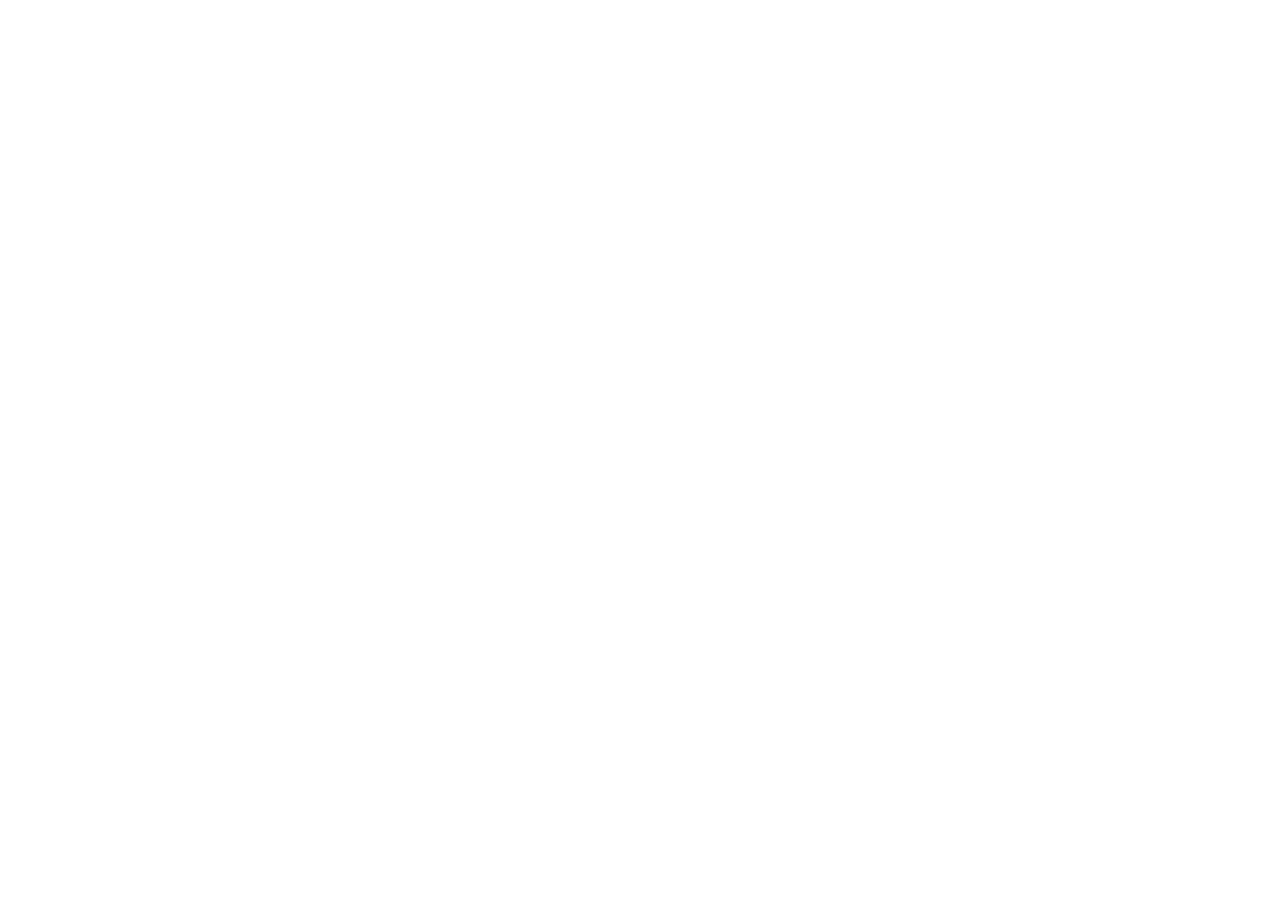
==== index.html @ c65db334 "added wireframes for blog pages and home page" ====
<!DOCTYPE html>
<html lang="en">
<head>
    <meta charset="UTF-8">
    <meta http-equiv="X-UA-Compatible" content="IE=edge">
    <meta name="viewport" content="width=device-width, initial-scale=1.0">
    <title>Spidey Dan's Blog</title>
</head>
<body>
    
</body>
</html>
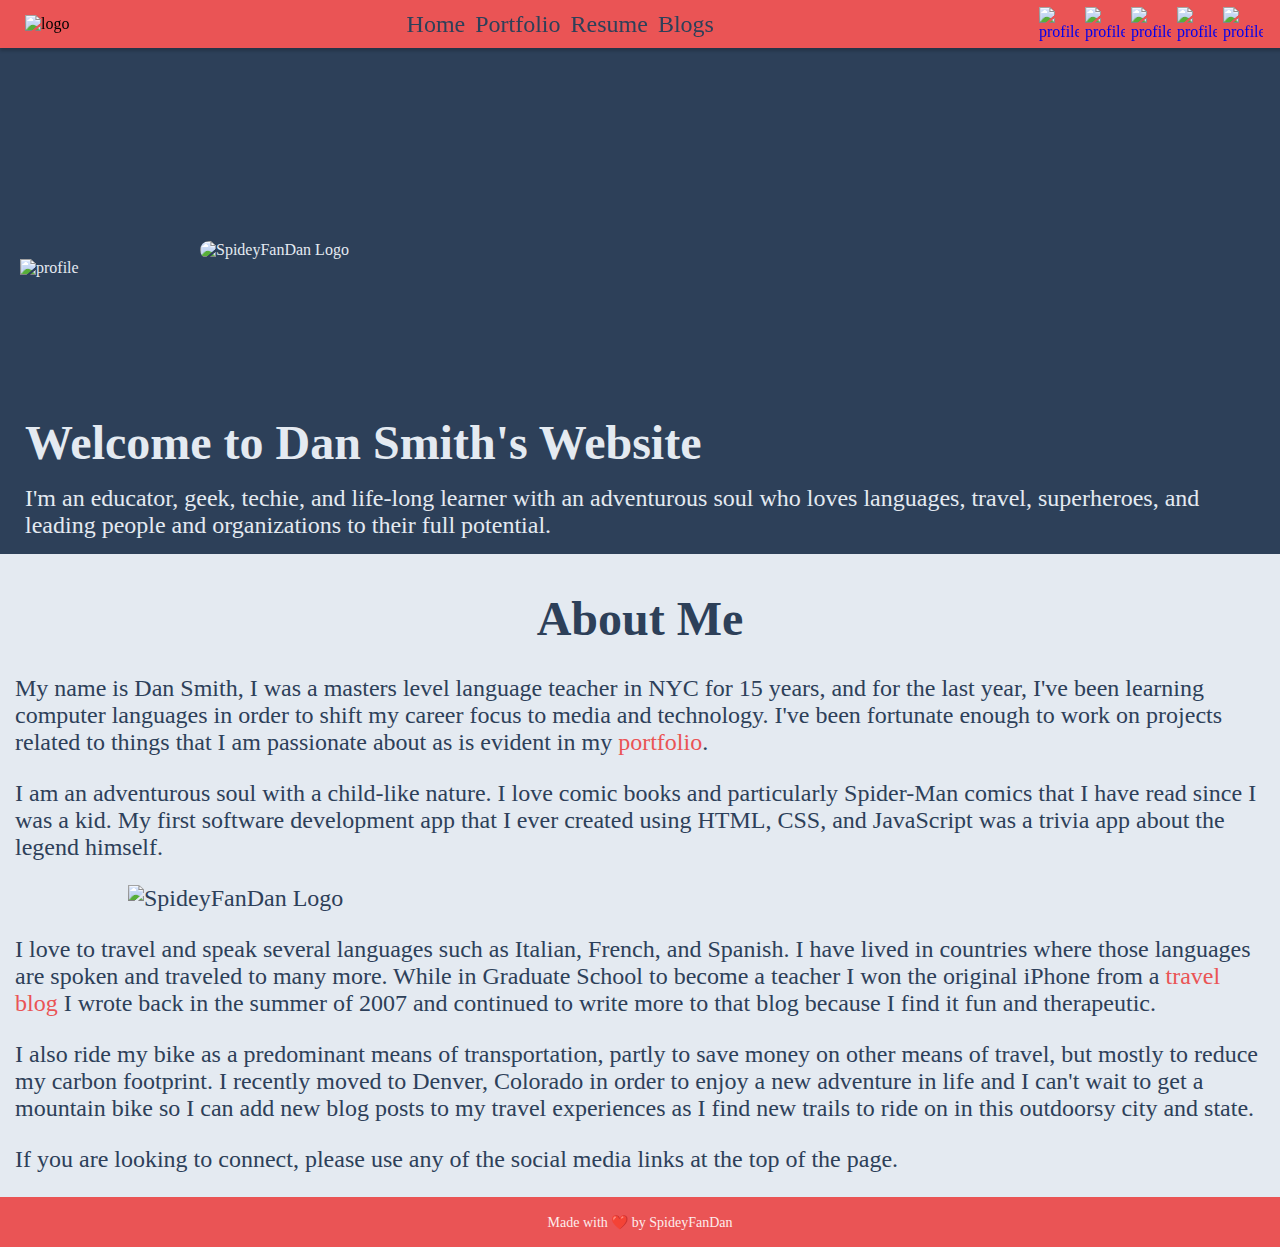
==== commit 1f6b5a8f: "blog disconnected from API, but otherwise site is ready for deployment" ====
--- a/index.html
+++ b/index.html
@@ -1,12 +1,114 @@
 <!DOCTYPE html>
-<html lang="en">
-<head>
-    <meta charset="UTF-8">
-    <meta http-equiv="X-UA-Compatible" content="IE=edge">
-    <meta name="viewport" content="width=device-width, initial-scale=1.0">
-    <title>Spidey Dan's Blog</title>
-</head>
-<body>
-    
-</body>
+<html>
+	<head>
+		<meta charset="utf-8" />
+		<meta http-equiv="X-UA-Compatible" content="IE=edge" />
+		<title>Home</title>
+		<meta name="description" content="" />
+		<meta name="viewport" content="width=device-width, initial-scale=1" />
+		<link rel="stylesheet" href="style/styles.css" />
+	</head>
+    <div class="topnav">
+        <img class='sfd-logo' src="./Assets/sfd-logo.png" alt="logo" />
+		<div class="nav-left">
+            <a href="/dansmith/index.html">Home</a>
+            <a href="/dansmith/portfolio.html">Portfolio</a>
+            <a href="/dansmith/resume.html">Resume</a>
+            <a href="/dansmith/blog.html">Blogs</a>
+        </div>
+        <div class="socials">
+            <a target="_blank" href="https://www.linkedin.com/in/dansmithdev/"><img
+						class='social-icon'
+						src="./Assets/linkedin.png"
+						alt="profile"
+					/></a>
+            <a target="_blank" href="https://github.com/SpideyFanDan"><img
+						class='social-icon'
+						src="./Assets/github.png"
+						alt="profile"
+					/></a>
+            <a target="_blank" href="https://www.instagram.com/spideyfandan/"><img
+						class='social-icon'
+						src="./Assets/instagram.png"
+						alt="profile"
+					/></a>
+            <a target="_blank" href="https://www.facebook.com/SpideyFanDan"><img
+						class='social-icon'
+						src="./Assets/facebook.png"
+						alt="profile"
+					/></a>
+            <a href="mailto:dansmith.coder@gmail.com"><img
+						class='social-icon'
+						src="./Assets/email.png"
+						alt="profile"
+					/></a>
+        </div>
+	</div>
+	<body>
+		<div class="home-container">
+			<div class="homepage-header">
+				<div class="home-images">
+                    <div class='home-profile'><img
+						src="./Assets/profile.png"
+						alt="profile"
+					/></div>
+                <div class='spideyfandan'><img
+						
+						src="./Assets/spideyfandan.png"
+						alt='SpideyFanDan Logo'
+					/></div>
+                </div>
+                <div class="intro">
+                    <h1>Welcome to Dan Smith's Website</h1>
+                    <p>I'm an educator, geek, techie, and life-long learner with an adventurous soul who loves languages, travel, superheroes, and leading people and organizations to their full potential. </p>
+                </div>
+			</div>
+			<body>
+                <div class="about">
+                <h1 className='about-h1'>About Me</h1>
+				<div className='about-container'>
+                    <div><p >
+					My name is Dan Smith, I was a masters level language teacher in NYC for 15 years, and for the last year, I've been learning computer languages in order to shift my career focus to media and technology. I've been fortunate enough to work on projects related to things that I am passionate about as is evident in my <a href="/dansmith/portfolio.html">portfolio</a>.</p></div>
+			
+				<div><p>
+					I am an adventurous soul with a child-like nature. I love comic books
+					and particularly Spider-Man comics that I have read since I was a kid.
+					My first software development app that I ever created using HTML, CSS,
+					and JavaScript was a trivia app about the legend himself.
+				</p></div>
+				<div class="websling-div">
+                    <img
+						class='websling'
+						src="./Assets/webslinging.jpg"
+						alt='SpideyFanDan Logo'
+					/>
+                </div>
+				<div><p>
+					I love to travel and speak several languages such as Italian,
+					French, and Spanish. I have lived in countries where those languages
+					are spoken and traveled to many more. While in Graduate School to
+					become a teacher I won the original iPhone from a <a href="/dansmith/blog.html">travel blog</a> I wrote
+					back in the summer of 2007 and continued to write more to that blog
+					because I find it fun and therapeutic.
+				</p></div>
+				<div><p>
+					I also ride my bike as a predominant means of transportation, partly
+					to save money on other means of travel, but mostly to reduce my carbon
+					footprint. I recently moved to Denver, Colorado in order to enjoy a
+					new adventure in life and I can't wait to get a mountain bike so I can
+					add new blog posts to my travel experiences as I find new trails to
+					ride on in this outdoorsy city and state.
+				</p></div>
+				<p>
+					If you are looking to connect, please use any of the social media
+					links at the top of the page.
+				</p></div>
+			</div></div>
+            </body>
+			<footer>
+				<p>Made with ❤️ by SpideyFanDan</p>
+			</footer>
+		</div>
+		<script src="js/dansmith.js" async defer></script>
+	</body>
 </html>--- a/style/styles.css
+++ b/style/styles.css
@@ -0,0 +1,441 @@
+* {
+    font-family: 'Architects Daughter',
+    cursive;
+}
+
+body {
+    margin: 0;
+    font-family: Arial, Helvetica, Roboto, sans-serif;
+}
+
+.post-link {
+    text-decoration: none;
+}
+.homepage-header {
+        min-height: 300px;
+        width: 100%;
+        color: #e4eaf1;
+        background-color: #2d4059;
+        padding-top: 100px;
+        padding-bottom: 15px;
+        display: flex;
+        flex-direction: column;
+        justify-content: center;
+        align-items: center;
+        /* background-size: 100%;
+        background-repeat: no-repeat;
+        background-position: center;
+        position: relative; */
+}
+
+.home-images {
+    display: flex;
+    flex-direction: row;
+    justify-content: left;
+    align-items: center;
+    width: 100%;
+    height: 300px;
+}
+.sfd-logo {
+    max-width: 8%;
+    max-height: 100px;
+    height: auto;
+    padding: 15px;
+}
+.home-profile {
+    display: flex;
+    max-width: 300px;
+    min-width: 150px;
+    margin: 60px 5px 25px 20px
+}
+.home-profile img {
+    display: block;
+    width: 100%;
+    height: auto;
+}
+.topnav {
+    position: fixed;
+    overflow: hidden;
+    top: 0;
+    width: 100%;
+    display: flex;
+    flex-direction: row;
+    justify-content: space-between;
+    align-items: center;
+    background: #ea5455;
+    /* border: 2px solid black; */
+    /* border-radius: 5px; */
+    box-shadow: 0 2px 4px 0 rgba(0, 0, 0, .2);
+    max-height: 100px;
+    padding-right: 30px;
+    padding-left: 10px;
+    -webkit-box-shadow: 0 3px 3px rgba(0, 0, 0, .2);
+    box-shadow: 0 3px 3px rgba(0, 0, 0, .2);
+}
+.nav-left {
+    display: flex;
+    flex-direction: row;
+    align-items: center;
+    justify-content: space-around;
+    padding: 3px;
+    font-size: 24px;
+    
+}
+.nav-left a {
+    text-decoration: none;
+    color: #2d4059;
+    border-radius: 10px;
+    padding: 5px;
+}
+.nav-left a:hover {
+    box-shadow: 0 .5rem .5rem rgba(256, 256, 256, .2);
+    color: #ea5455;
+    background-color: #2d4059;
+}
+.socials {
+    display: flex;
+    align-items: center;
+    justify-content: center;
+    width: auto;
+    margin-right: 1.5em;
+}
+.email-icon {
+    display: inline-flex;
+    align-items: center;
+    justify-content: center;
+    /* width: auto; */
+    margin: 1rem;
+    max-width: 40px;
+    height: auto;
+}
+.resume {
+    display: flex;
+    flex-direction: column;
+    align-items: center;
+    background-color: #e4eaf1;
+}
+.resume-header {
+    padding-left: 15px;
+    padding-right: 15px;
+    color: #2d4059;
+    background-color: white;
+    font-size: 1rem;
+    display: flex;
+    flex-direction: column;
+    align-items: center;
+    justify-content: center;
+    border-radius: 8px;
+    margin: 1rem;
+    max-width: 500px;
+    /* height: auto; */
+    /* flex: 1em; */
+}
+.filler {
+    height: 100px;
+}
+.socials a {
+    padding: 3px;
+    /* width: 15px; */
+    /* height: 15px; */
+}
+.social-icon {
+    display: inline-flex;
+    max-width: 40px;
+    height: auto;
+}
+.social-icon:hover {
+    transform: translate3d(-1px, -2px, 0);
+}
+header {
+    min-height: 300px;
+    width: 100%;
+    padding-top: 100px;
+    background-color: #e4eaf1;
+    color: #2d4059;
+    display: flex;
+    border-radius: 5px;
+    flex-direction: column;
+    justify-content: center;
+    align-items: center;
+    background-size: 100%;
+    background-repeat: no-repeat;
+    background-position: center;
+    position: relative;
+}
+.blog-home header, .new-post-page header {
+background-image: url(../Assets/spidey.jpg);
+}
+header > * {
+    z-index: 10;
+}
+header::after {
+    content: "";
+    position: absolute;
+    top: 0;
+    bottom: 0;
+    left: 0;
+    right: 0;
+    background-color: #e5e5e5;
+    opacity: .6
+}
+.profile-image {
+    width: 150px;
+    height: 150px;
+    margin-bottom: 5px;
+    background-color: white;
+    border: 1px solid #2d4059;
+    border-radius: 50%;
+    background-image: url(../Assets/profile.png);
+    background-size: cover;
+}
+.profile-name, .title {
+    border-radius: 25px;
+    font-size: 3em;
+    font-weight: bold;
+    padding: 5px 15px;
+    color: #2d4059;
+}
+.spideyfandan {
+    max-width: 450px;
+    min-width: 100px;
+}
+.spideyfandan img {
+    display: block;
+    width: 100%;
+    height: auto;
+    border: 5px solid 2d4059;
+    border-radius: 15px;
+    margin-left: 25px;
+    margin-right: 50px;
+}
+.subtext {
+    margin-top: 8px;
+    color: #ea5455;
+    background-color: #e4eaf1;
+    /* border: 2px solid #2d4059; */
+    border-radius: 12px;
+    padding: 5px 10px;
+    font-weight: bold;
+    font-size: 1em;
+}
+.main {
+    background-color: #e4eaf1;
+    display: flex;
+    justify-content: center;
+}
+.sidebar-nav {
+    display: flex;
+    flex-direction: column;
+    background-color: #2d4059;
+    width: 20%;
+    min-width: 200px;
+}
+.sidebar-nav a {
+    color:#e4eaf1;
+    text-decoration: dotted;
+    border-radius: 5px;
+    margin: 13px;
+    padding: 5px;
+}
+.sidebar-element {
+    display: flex;
+    align-items: flex-start;
+    margin: 10px;
+}
+.main-container {
+    max-width: 800px;
+    width: 80%;
+    padding: 0px 16px;
+}
+.post {
+    max-width: 100%;
+    border: 1px solid #fdeded;
+    border-radius: 5px;
+    margin: 25px 0px;
+    display: flex;
+    flex-direction: row;
+    background-color: white;
+    overflow: hidden;
+    transition: all 0.25s ease;
+    cursor: pointer;
+     
+}
+.post:hover {
+    transform: translate3d(-1px, -3px, 0);
+    box-shadow: 0 2rem 3rem rgba(0,0,0,.1);
+}
+.post-content {
+    display: flex;
+    flex-direction: column;
+    margin-left: 18px;
+    color: #2d4059;
+    flex-basis: 65%;
+}
+.post-date {
+    padding: 15px 0px 5px 0px;
+    color: #ea5455;
+    font-size: 14px;
+    font-weight: bold;
+}
+.post-title {
+    font-size: 24px;
+    margin-right: 20px;
+}
+.post-text {
+    font-size: 16px;
+    padding: 2px 0px 20px 0px;
+    line-height: 1.4;
+    max-height: 70px;
+    overflow: hidden;
+    margin-right: 20px;
+    margin-bottom: 15px;
+}
+.post-image {
+    max-height: 15em;
+    max-width: 15em;
+    flex-basis: 35%;
+}
+footer {
+    min-height: 50px;
+    background-color: #ea5455;
+    color: #fdeded;
+    display: flex;
+    justify-content: center;
+    align-items: center;
+    font-size: 14px;
+}
+.nav-button.new-post-button {
+    position: fixed;
+    bottom: 30px;
+    right: 30px;
+    font-size: 24px;
+    width: 30px;
+    height: 30px;
+    background-color: #2d4059;
+    color: #e4eaf1;
+    border-radius: 50%;
+    display: flex;
+    align-items: center;
+    justify-content: center;
+    box-shadow: 0 2px 5px 0 rgba(0, 0, 0, .26);
+    transition: all 0.25s ease;
+}
+.nav-button.new-post-button:hover {
+    background-color: #e4eaf1;
+    color: #2d4059;
+}
+.navigation a {
+    text-decoration: none;
+    color: #2d4059;
+    border: 1px solid #ea5455;
+    border-radius: 8px;
+    padding: 5px 8px;
+    margin: 15px 0px;
+    background-color: #2d4059;
+    background-color: #fdeded;
+}
+.intro {
+    display: flex;
+    flex-direction: column;
+    align-items: flex-start;
+}
+.intro h1 {
+    font-size: 3em;
+    margin: 15px 25px;
+}
+.intro p{
+    font-size: 24px;
+    margin: 0px 25px;
+}
+.about {
+    font-family: 'Architects Daughter';
+    display: flex;
+    flex-direction: column;
+    justify-content: center;
+    align-items: center;
+    background-color: #e4eaf1;
+    color: #2d4059;
+    font-size: 24px;
+    max-width: 100%;
+}
+.about p {
+    padding: 0px 15px;
+}
+.about p a {
+    text-decoration: none;
+    color: #ea5455;
+}
+.websling {
+    display: block;
+    margin: 0px auto;
+    height: auto;
+    max-width: 80%;
+}
+.about h1 {
+    /* background-color: #fdeded; */
+    color: #2d4059;
+    padding-left: 15px;
+    margin-bottom: 0px;
+    padding: 5px 15px;
+    max-width: 100%;
+}
+
+.about hr {
+    color: #2d4059;
+    border-color: #ea5455;
+    border-top: 5px dotted #ea5455;
+    width: 5%;
+}
+
+@media screen and (max-width: 500px) {
+    .about {
+        font-size: 18px;
+    }
+    .about-h1 {
+        font-size: 25px;
+    }
+    .nav-left {
+        font-size: 18px;
+    }
+    .social-icon {
+        max-width: 20px;
+        height: auto;
+    }
+    .home-profile {
+        display: block;
+        align-items: top;
+        margin: 5px 5px;
+        height: auto;
+        max-width: 25%;
+        min-width: 100px;
+        padding: 0px;
+    }
+    .home-images {
+        /* flex-direction: column; */
+        max-height: 5em;
+    }
+    .homepage-header {
+        padding-top: 75px;
+    }
+    .homepage-header h1 {
+        margin-top: 35px;
+        font-size: 1.75em;
+    }
+    .homepage-header p {
+        font-size: 1rem;
+    }
+    .spideyfandan img {
+        display: block;
+        max-width: 50%;
+        height: auto;
+    }
+    .resume h1 {
+        font-size: 1.5rem;
+    }
+    .resume h3 {
+        font-size: 1rem;
+    }
+    .email-icon {
+        max-width: 30px;
+    }
+}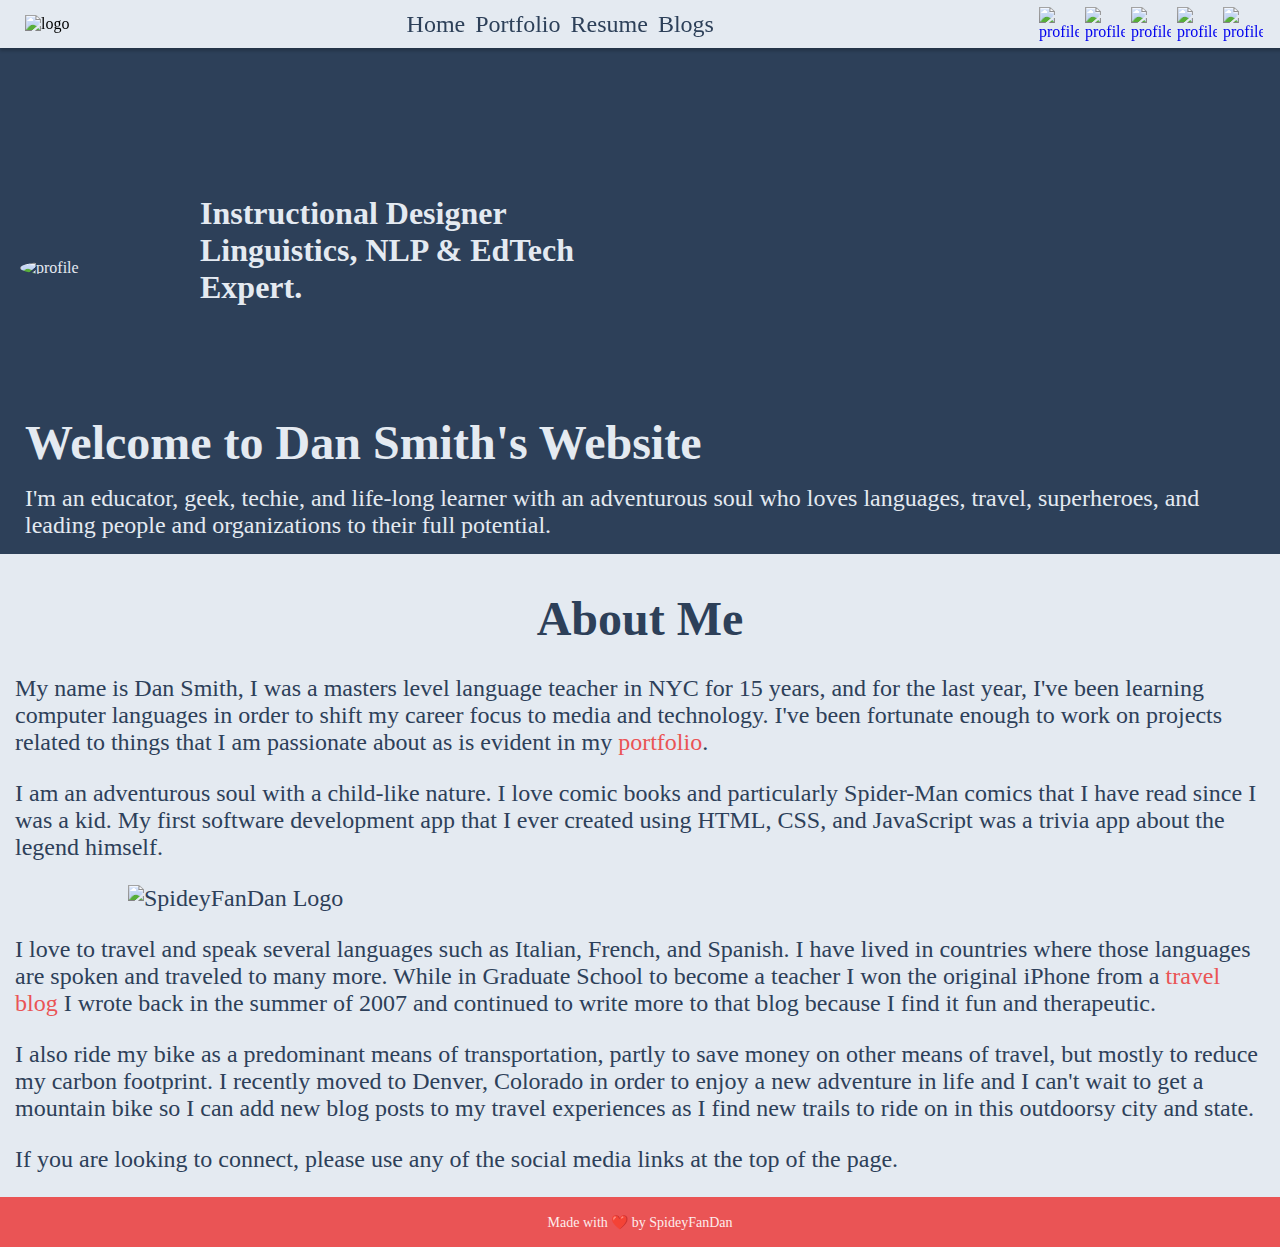
==== commit f1ea9592: "updated styles and headers" ====
--- a/index.html
+++ b/index.html
@@ -6,12 +6,13 @@
 		<title>Home</title>
 		<meta name="description" content="" />
 		<meta name="viewport" content="width=device-width, initial-scale=1" />
+		<link rel="icon" href="Assets/favicon.ico" />
 		<link rel="stylesheet" href="style/styles.css" />
 	</head>
     <div class="topnav">
         <img class='sfd-logo' src="./Assets/sfd-logo.png" alt="logo" />
 		<div class="nav-left">
-            <a href="/dansmith/index.html">Home</a>
+            <a href="/dansmith/">Home</a>
             <a href="/dansmith/portfolio.html">Portfolio</a>
             <a href="/dansmith/resume.html">Resume</a>
             <a href="/dansmith/blog.html">Blogs</a>
@@ -49,14 +50,16 @@
 			<div class="homepage-header">
 				<div class="home-images">
                     <div class='home-profile'><img
-						src="./Assets/profile.png"
+						src="./Assets/profile.jpeg"
 						alt="profile"
 					/></div>
-                <div class='spideyfandan'><img
+                <div class='spideyfandan'><h1>Instructional Designer<br> Linguistics, NLP & EdTech Expert.</h1>
+					<!-- <img
 						
 						src="./Assets/spideyfandan.png"
 						alt='SpideyFanDan Logo'
-					/></div>
+					/> -->
+				</div>
                 </div>
                 <div class="intro">
                     <h1>Welcome to Dan Smith's Website</h1>
@@ -109,6 +112,6 @@
 				<p>Made with ❤️ by SpideyFanDan</p>
 			</footer>
 		</div>
-		<script src="js/dansmith.js" async defer></script>
+		<script src="js/index.js" async defer></script>
 	</body>
 </html>--- a/style/styles.css
+++ b/style/styles.css
@@ -52,6 +52,7 @@
     display: block;
     width: 100%;
     height: auto;
+    border-radius: 50%;
 }
 .topnav {
     position: fixed;
@@ -62,7 +63,7 @@
     flex-direction: row;
     justify-content: space-between;
     align-items: center;
-    background: #ea5455;
+    background: #e4eaf1;
     /* border: 2px solid black; */
     /* border-radius: 5px; */
     box-shadow: 0 2px 4px 0 rgba(0, 0, 0, .2);
@@ -198,6 +199,8 @@
 .spideyfandan {
     max-width: 450px;
     min-width: 100px;
+    font-size: 1rem;
+    padding-left: 25px;
 }
 .spideyfandan img {
     display: block;
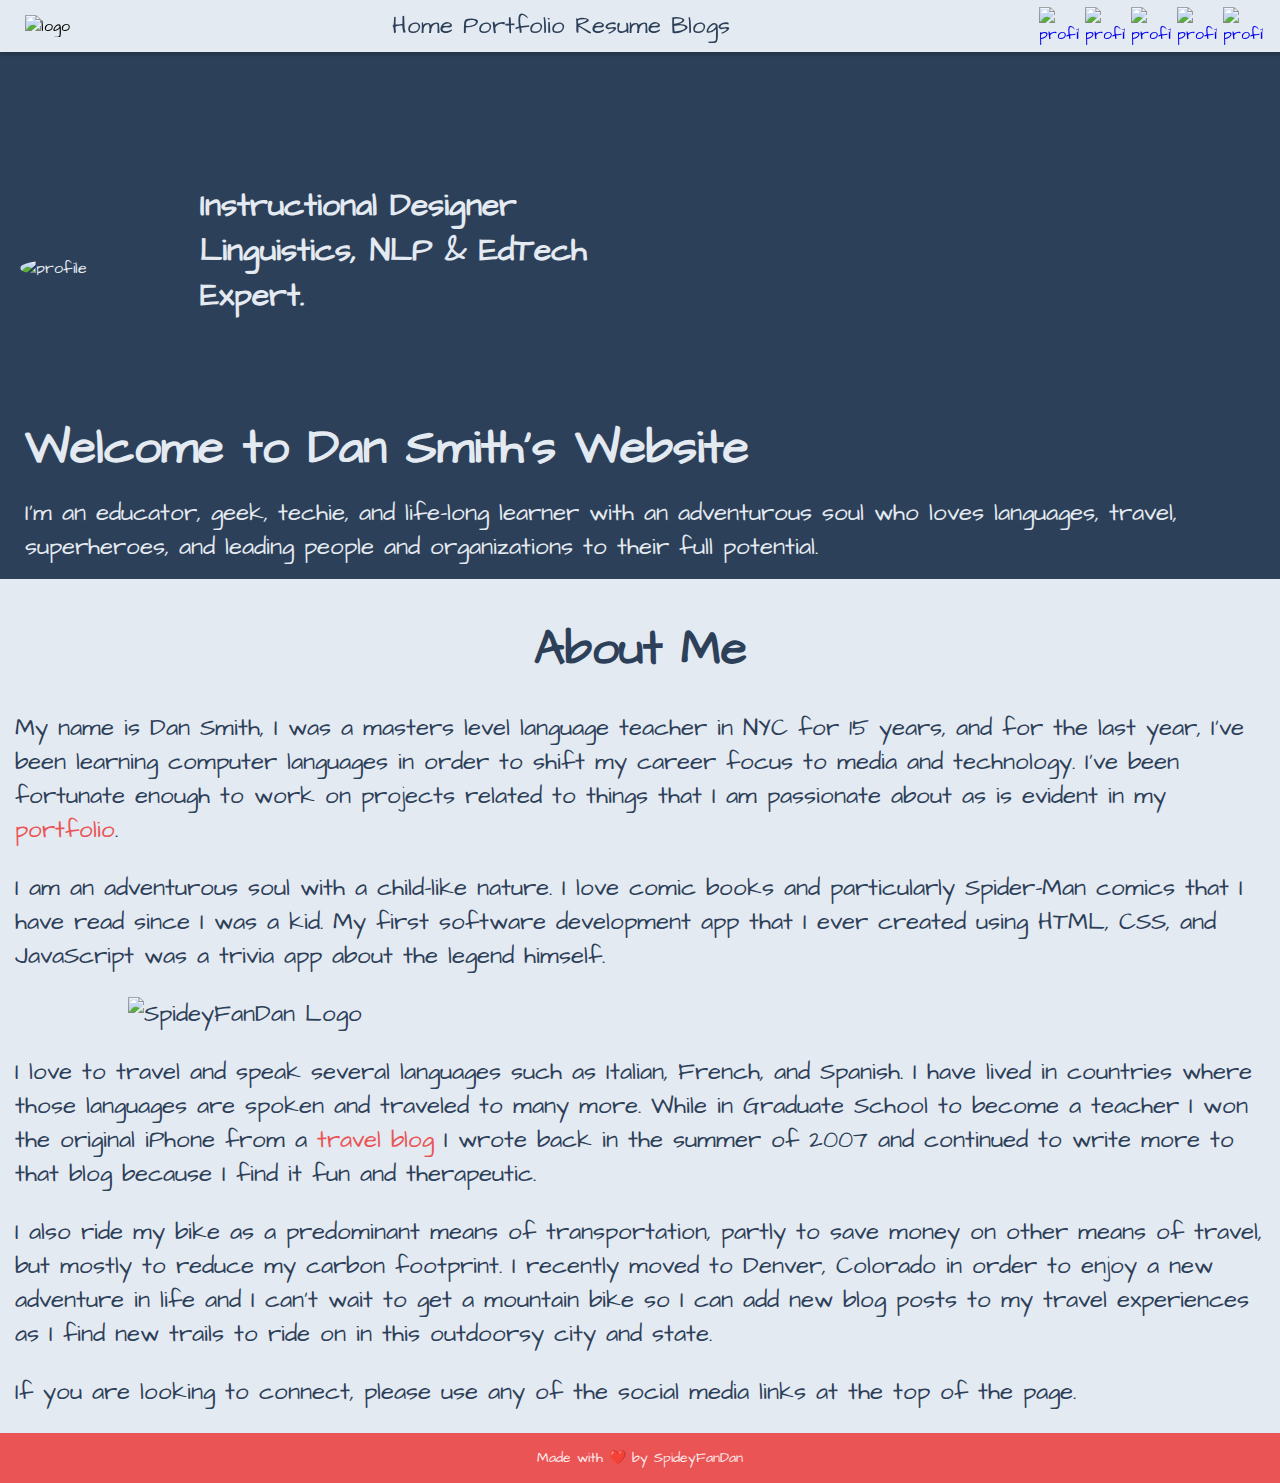
==== commit 5f83b9f8: "updated font" ====
--- a/index.html
+++ b/index.html
@@ -8,6 +8,9 @@
 		<meta name="viewport" content="width=device-width, initial-scale=1" />
 		<link rel="icon" href="Assets/favicon.ico" />
 		<link rel="stylesheet" href="style/styles.css" />
+		<style>
+@import url('https://fonts.googleapis.com/css2?family=Architects+Daughter&display=swap');
+</style>
 	</head>
     <div class="topnav">
         <img class='sfd-logo' src="./Assets/sfd-logo.png" alt="logo" />
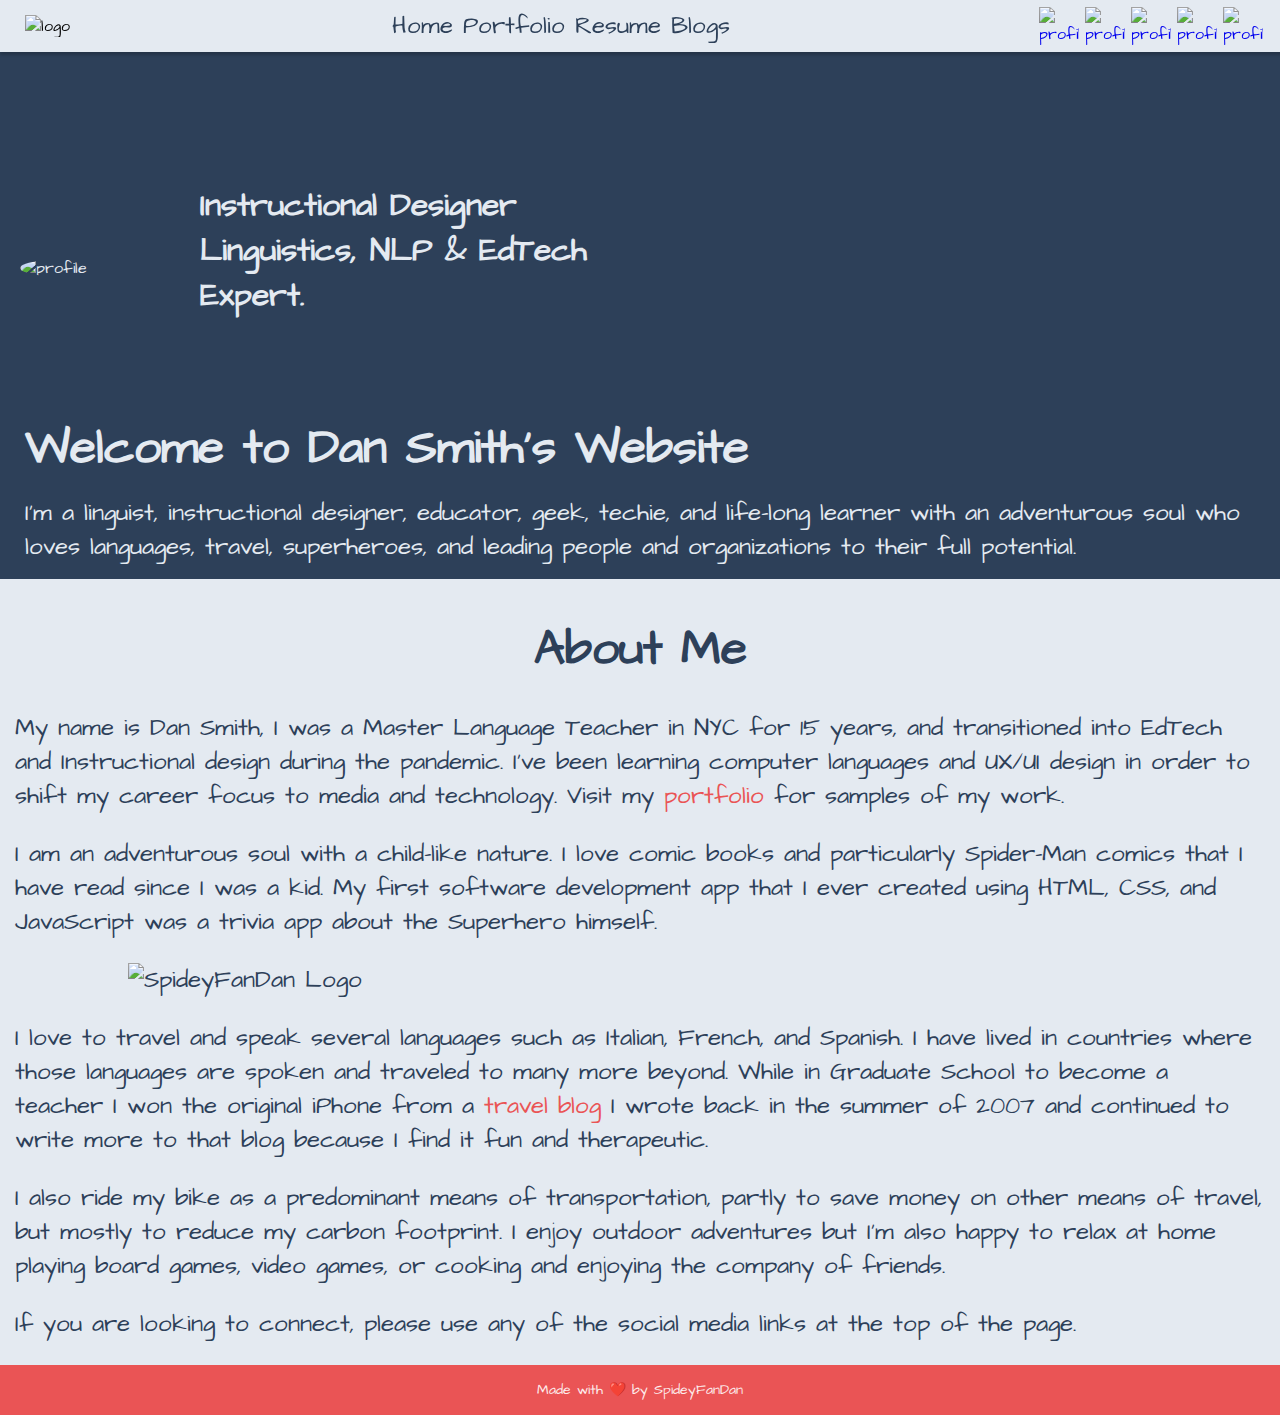
==== commit 3cb6ae14: "updated website to go directly to my domain name" ====
--- a/index.html
+++ b/index.html
@@ -15,10 +15,10 @@
     <div class="topnav">
         <img class='sfd-logo' src="./Assets/sfd-logo.png" alt="logo" />
 		<div class="nav-left">
-            <a href="/dansmith/">Home</a>
-            <a href="/dansmith/portfolio.html">Portfolio</a>
-            <a href="/dansmith/resume.html">Resume</a>
-            <a href="/dansmith/blog.html">Blogs</a>
+            <a href="/">Home</a>
+            <a href="/portfolio.html">Portfolio</a>
+            <a href="/resume.html">Resume</a>
+            <a href="/blog.html">Blogs</a>
         </div>
         <div class="socials">
             <a target="_blank" href="https://www.linkedin.com/in/dansmithdev/"><img
@@ -66,7 +66,7 @@
                 </div>
                 <div class="intro">
                     <h1>Welcome to Dan Smith's Website</h1>
-                    <p>I'm an educator, geek, techie, and life-long learner with an adventurous soul who loves languages, travel, superheroes, and leading people and organizations to their full potential. </p>
+                    <p>I'm a linguist, instructional designer, educator, geek, techie, and life-long learner with an adventurous soul who loves languages, travel, superheroes, and leading people and organizations to their full potential. </p>
                 </div>
 			</div>
 			<body>
@@ -74,13 +74,13 @@
                 <h1 className='about-h1'>About Me</h1>
 				<div className='about-container'>
                     <div><p >
-					My name is Dan Smith, I was a masters level language teacher in NYC for 15 years, and for the last year, I've been learning computer languages in order to shift my career focus to media and technology. I've been fortunate enough to work on projects related to things that I am passionate about as is evident in my <a href="/dansmith/portfolio.html">portfolio</a>.</p></div>
+					My name is Dan Smith, I was a Master Language Teacher in NYC for 15 years, and transitioned into EdTech and Instructional design during the pandemic. I've been learning computer languages and UX/UI design in order to shift my career focus to media and technology. Visit my <a href="/dansmith/portfolio.html">portfolio</a> for samples of my work.</p></div>
 			
 				<div><p>
 					I am an adventurous soul with a child-like nature. I love comic books
 					and particularly Spider-Man comics that I have read since I was a kid.
 					My first software development app that I ever created using HTML, CSS,
-					and JavaScript was a trivia app about the legend himself.
+					and JavaScript was a trivia app about the Superhero himself.
 				</p></div>
 				<div class="websling-div">
                     <img
@@ -92,7 +92,7 @@
 				<div><p>
 					I love to travel and speak several languages such as Italian,
 					French, and Spanish. I have lived in countries where those languages
-					are spoken and traveled to many more. While in Graduate School to
+					are spoken and traveled to many more beyond. While in Graduate School to
 					become a teacher I won the original iPhone from a <a href="/dansmith/blog.html">travel blog</a> I wrote
 					back in the summer of 2007 and continued to write more to that blog
 					because I find it fun and therapeutic.
@@ -100,10 +100,7 @@
 				<div><p>
 					I also ride my bike as a predominant means of transportation, partly
 					to save money on other means of travel, but mostly to reduce my carbon
-					footprint. I recently moved to Denver, Colorado in order to enjoy a
-					new adventure in life and I can't wait to get a mountain bike so I can
-					add new blog posts to my travel experiences as I find new trails to
-					ride on in this outdoorsy city and state.
+					footprint. I enjoy outdoor adventures but I'm also happy to relax at home playing board games, video games, or cooking and enjoying the company of friends.
 				</p></div>
 				<p>
 					If you are looking to connect, please use any of the social media
--- a/style/styles.css
+++ b/style/styles.css
@@ -147,9 +147,10 @@
 .social-icon:hover {
     transform: translate3d(-1px, -2px, 0);
 }
-header {
+.blog-header {
     min-height: 300px;
     width: 100%;
+    margin-top: 100px;
     padding-top: 100px;
     background-color: #e4eaf1;
     color: #2d4059;
@@ -163,13 +164,13 @@
     background-position: center;
     position: relative;
 }
-.blog-home header, .new-post-page header {
+.blog-home .blog-header, .new-post-page .blog-header {
 background-image: url(../Assets/spidey.jpg);
 }
-header > * {
+.blog-header > * {
     z-index: 10;
 }
-header::after {
+.blog-header::after {
     content: "";
     position: absolute;
     top: 0;
@@ -177,7 +178,7 @@
     left: 0;
     right: 0;
     background-color: #e5e5e5;
-    opacity: .6
+    opacity: .5
 }
 .profile-image {
     width: 150px;
@@ -230,20 +231,19 @@
     display: flex;
     flex-direction: column;
     background-color: #2d4059;
-    width: 20%;
-    min-width: 200px;
+    width: 150px;
+    padding: 10px 10px 10px 15px;
+    
 }
 .sidebar-nav a {
     color:#e4eaf1;
     text-decoration: dotted;
     border-radius: 5px;
-    margin: 13px;
-    padding: 5px;
 }
 .sidebar-element {
     display: flex;
     align-items: flex-start;
-    margin: 10px;
+    /* margin: 10px; */
 }
 .main-container {
     max-width: 800px;
@@ -427,6 +427,9 @@
     .homepage-header p {
         font-size: 1rem;
     }
+    .spideyfandan {
+        font-size: .7rem;
+    }
     .spideyfandan img {
         display: block;
         max-width: 50%;
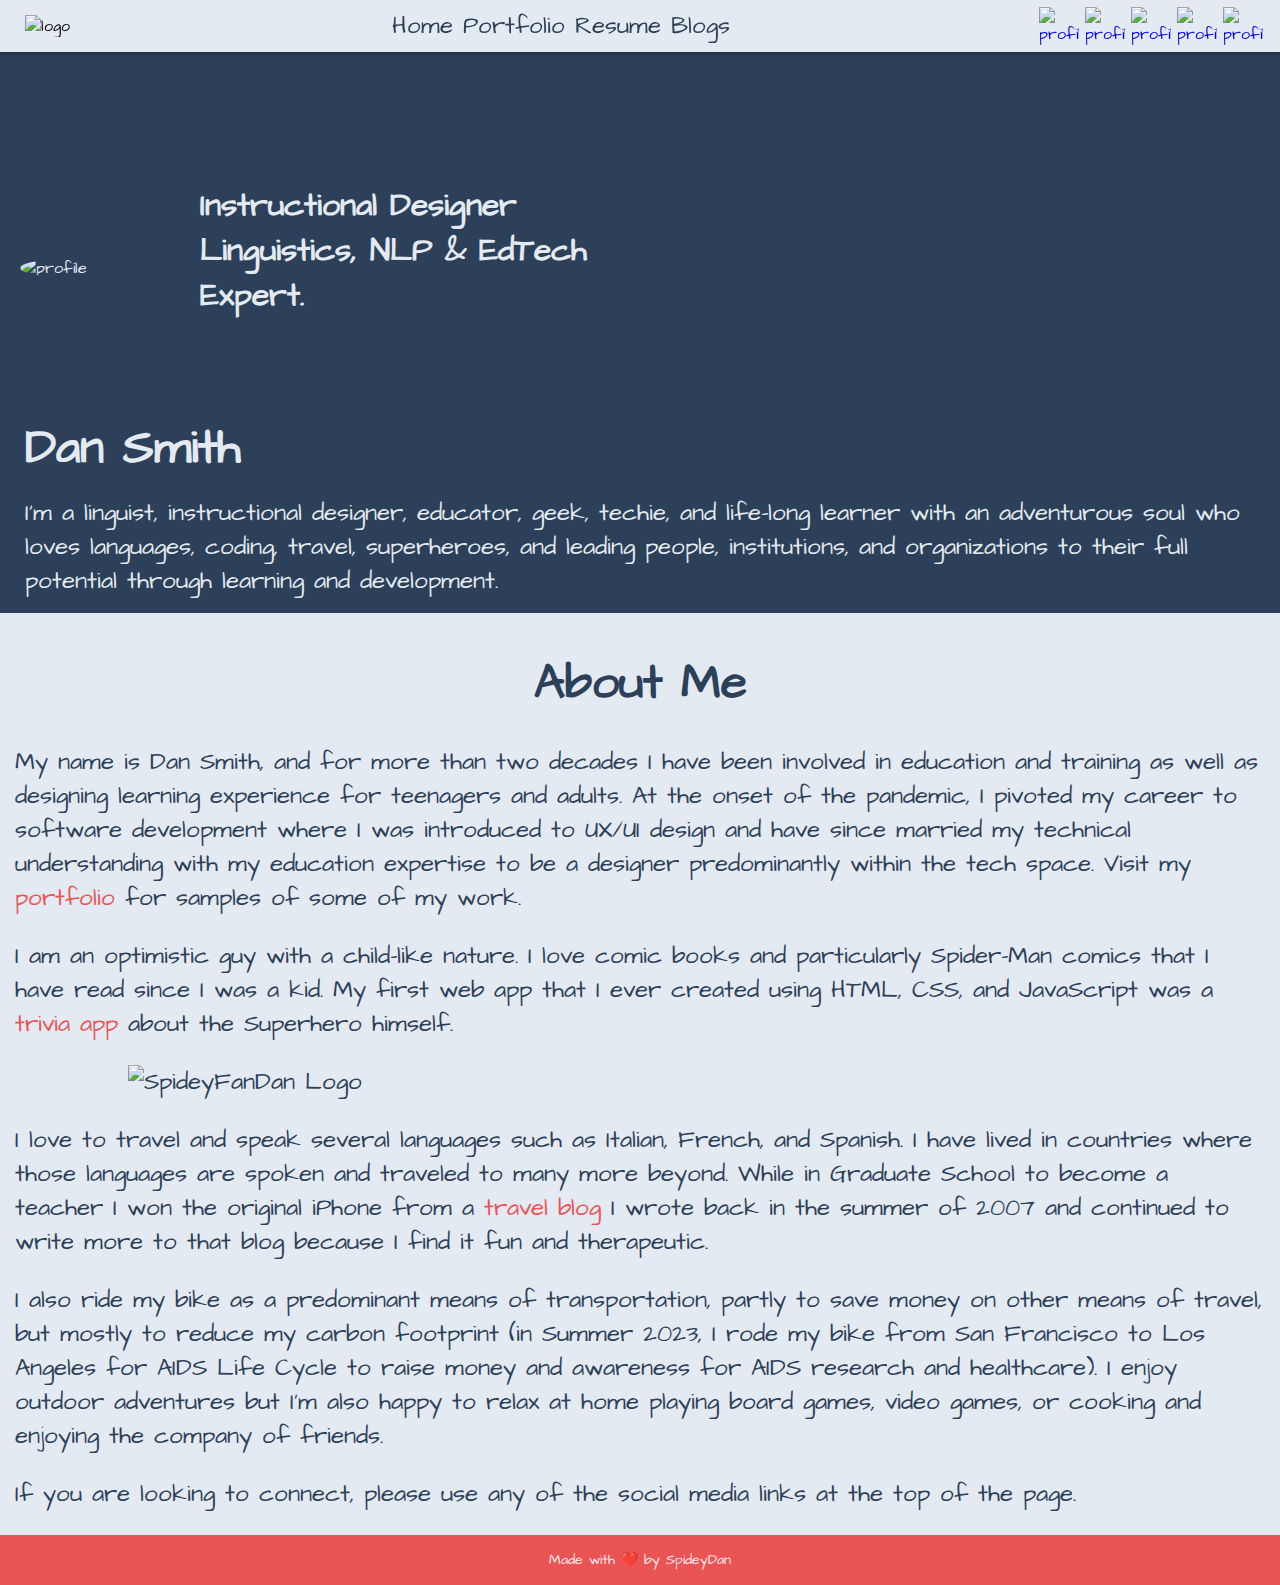
==== commit 118777e8: "replaced favicon, updated pages" ====
--- a/index.html
+++ b/index.html
@@ -8,17 +8,28 @@
 		<meta name="viewport" content="width=device-width, initial-scale=1" />
 		<link rel="icon" href="Assets/favicon.ico" />
 		<link rel="stylesheet" href="style/styles.css" />
+		<link rel="apple-touch-icon" sizes="180x180" href="/apple-touch-icon.png">
+		<link rel="icon" type="image/png" sizes="32x32" href="/favicon-32x32.png">
+		<link rel="icon" type="image/png" sizes="16x16" href="/favicon-16x16.png">
+		<link rel="manifest" href="/site.webmanifest">
+		<link rel="mask-icon" href="/safari-pinned-tab.svg" color="#5bbad5">
+		<meta namxe="msapplication-TileColor" content="#da532c">
+		<meta name="theme-color" content="#ffffff">
 		<style>
-@import url('https://fonts.googleapis.com/css2?family=Architects+Daughter&display=swap');
-</style>
+			@import url('https://fonts.googleapis.com/css2?family=Architects+Daughter&display=swap');
+		</style>
+		<style>
+			@import url("https://use.typekit.net/obh3elq.css");
+		</style>
+<script src="https://platform.linkedin.com/badges/js/profile.js" async defer type="text/javascript"></script>
 	</head>
     <div class="topnav">
         <img class='sfd-logo' src="./Assets/sfd-logo.png" alt="logo" />
 		<div class="nav-left">
-            <a href="/">Home</a>
-            <a href="/portfolio.html">Portfolio</a>
-            <a href="/resume.html">Resume</a>
-            <a href="/blog.html">Blogs</a>
+            <a href="">Home</a>
+            <a href="portfolio.html">Portfolio</a>
+            <a href="resume.html">Resume</a>
+            <a href="blog.html">Blogs</a>
         </div>
         <div class="socials">
             <a target="_blank" href="https://www.linkedin.com/in/dansmithdev/"><img
@@ -62,11 +73,12 @@
 						src="./Assets/spideyfandan.png"
 						alt='SpideyFanDan Logo'
 					/> -->
+					
 				</div>
                 </div>
                 <div class="intro">
-                    <h1>Welcome to Dan Smith's Website</h1>
-                    <p>I'm a linguist, instructional designer, educator, geek, techie, and life-long learner with an adventurous soul who loves languages, travel, superheroes, and leading people and organizations to their full potential. </p>
+                    <h1>Dan Smith</h1>
+                    <p>I'm a linguist, instructional designer, educator, geek, techie, and life-long learner with an adventurous soul who loves languages, coding, travel, superheroes, and leading people, institutions, and organizations to their full potential through learning and development. </p>
                 </div>
 			</div>
 			<body>
@@ -74,13 +86,13 @@
                 <h1 className='about-h1'>About Me</h1>
 				<div className='about-container'>
                     <div><p >
-					My name is Dan Smith, I was a Master Language Teacher in NYC for 15 years, and transitioned into EdTech and Instructional design during the pandemic. I've been learning computer languages and UX/UI design in order to shift my career focus to media and technology. Visit my <a href="/dansmith/portfolio.html">portfolio</a> for samples of my work.</p></div>
+					My name is Dan Smith, and for more than two decades I have been involved in education and training as well as designing learning experience for teenagers and adults. At the onset of the pandemic, I pivoted my career to software development where I was introduced to UX/UI design and have since married my technical understanding with my education expertise to be a designer predominantly within the tech space. Visit my <a href="portfolio.html">portfolio</a> for samples of some of my work.</p></div>
 			
 				<div><p>
-					I am an adventurous soul with a child-like nature. I love comic books
+					I am an optimistic guy with a child-like nature. I love comic books
 					and particularly Spider-Man comics that I have read since I was a kid.
-					My first software development app that I ever created using HTML, CSS,
-					and JavaScript was a trivia app about the Superhero himself.
+					My first web app that I ever created using HTML, CSS,
+					and JavaScript was a <a target="_blank" href="https://spideyfandan.github.io/Spidey-Trivia-Game/">trivia app</a> about the Superhero himself.
 				</p></div>
 				<div class="websling-div">
                     <img
@@ -93,23 +105,23 @@
 					I love to travel and speak several languages such as Italian,
 					French, and Spanish. I have lived in countries where those languages
 					are spoken and traveled to many more beyond. While in Graduate School to
-					become a teacher I won the original iPhone from a <a href="/dansmith/blog.html">travel blog</a> I wrote
-					back in the summer of 2007 and continued to write more to that blog
+					become a teacher I won the original iPhone from a <a href="blog.html">travel blog</a> I wrote back in the summer of 2007 and continued to write more to that blog
 					because I find it fun and therapeutic.
 				</p></div>
 				<div><p>
 					I also ride my bike as a predominant means of transportation, partly
 					to save money on other means of travel, but mostly to reduce my carbon
-					footprint. I enjoy outdoor adventures but I'm also happy to relax at home playing board games, video games, or cooking and enjoying the company of friends.
+					footprint (in Summer 2023, I rode my bike from San Francisco to Los Angeles for AIDS Life Cycle to raise money and awareness for AIDS research and healthcare). I enjoy outdoor adventures but I'm also happy to relax at home playing board games, video games, or cooking and enjoying the company of friends.
 				</p></div>
 				<p>
 					If you are looking to connect, please use any of the social media
 					links at the top of the page.
 				</p></div>
-			</div></div>
+				</div>
+				</div>
             </body>
 			<footer>
-				<p>Made with ❤️ by SpideyFanDan</p>
+				<p>Made with ❤️ by SpideyDan</p>
 			</footer>
 		</div>
 		<script src="js/index.js" async defer></script>
